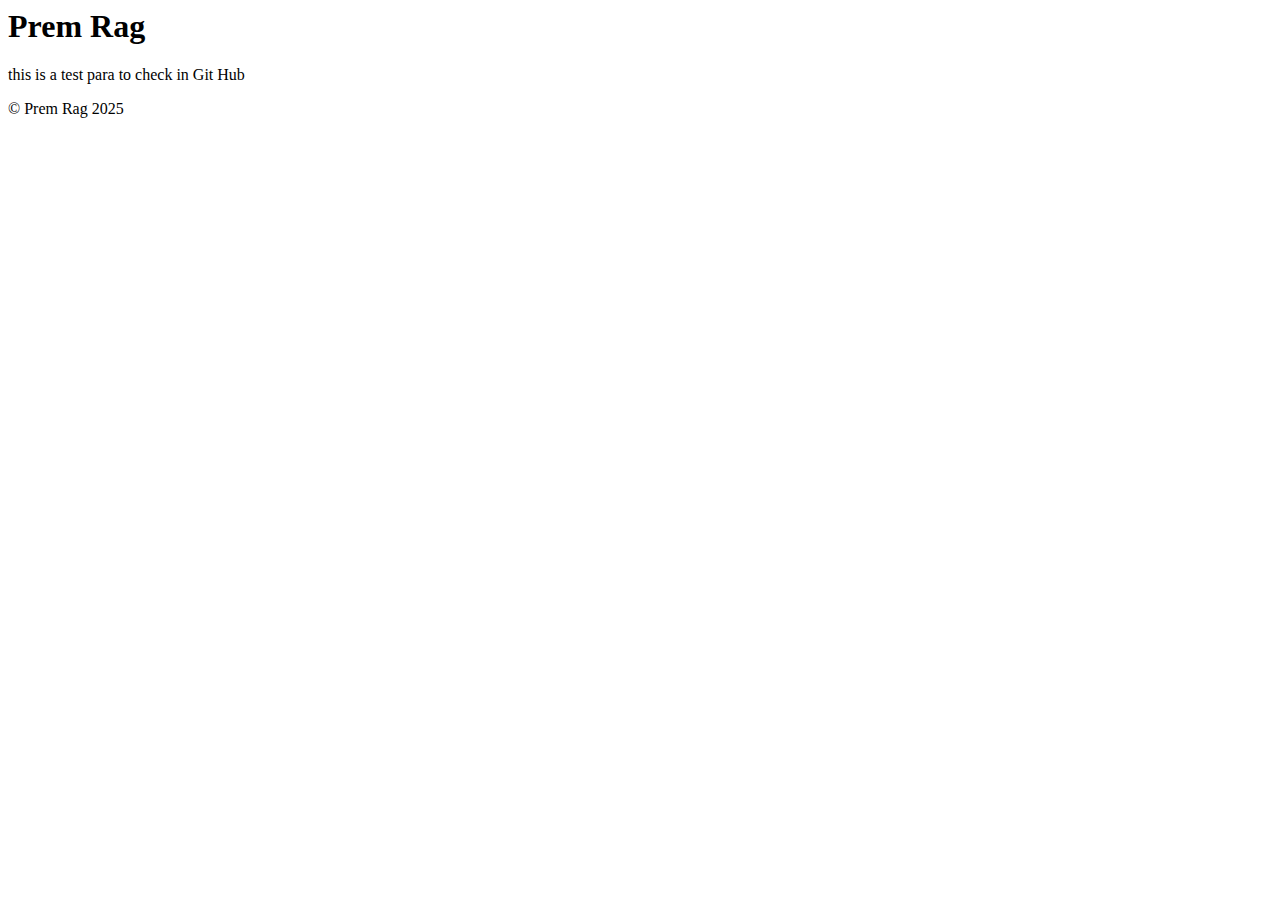
==== index.html @ f93c716c "Create index.html" ====
<! DOCTYPE html>
<html>
    <head>
        <title>My Website</title>
    </head>
    <body>
        <header>
            <h1>Prem Rag</h1>
        </header>
        <main>
            <p> this is a test para to check in Git Hub</p>
        </main>
        <footer>
            &copy; Prem Rag 2025
        </footer>
    </body>
</html>
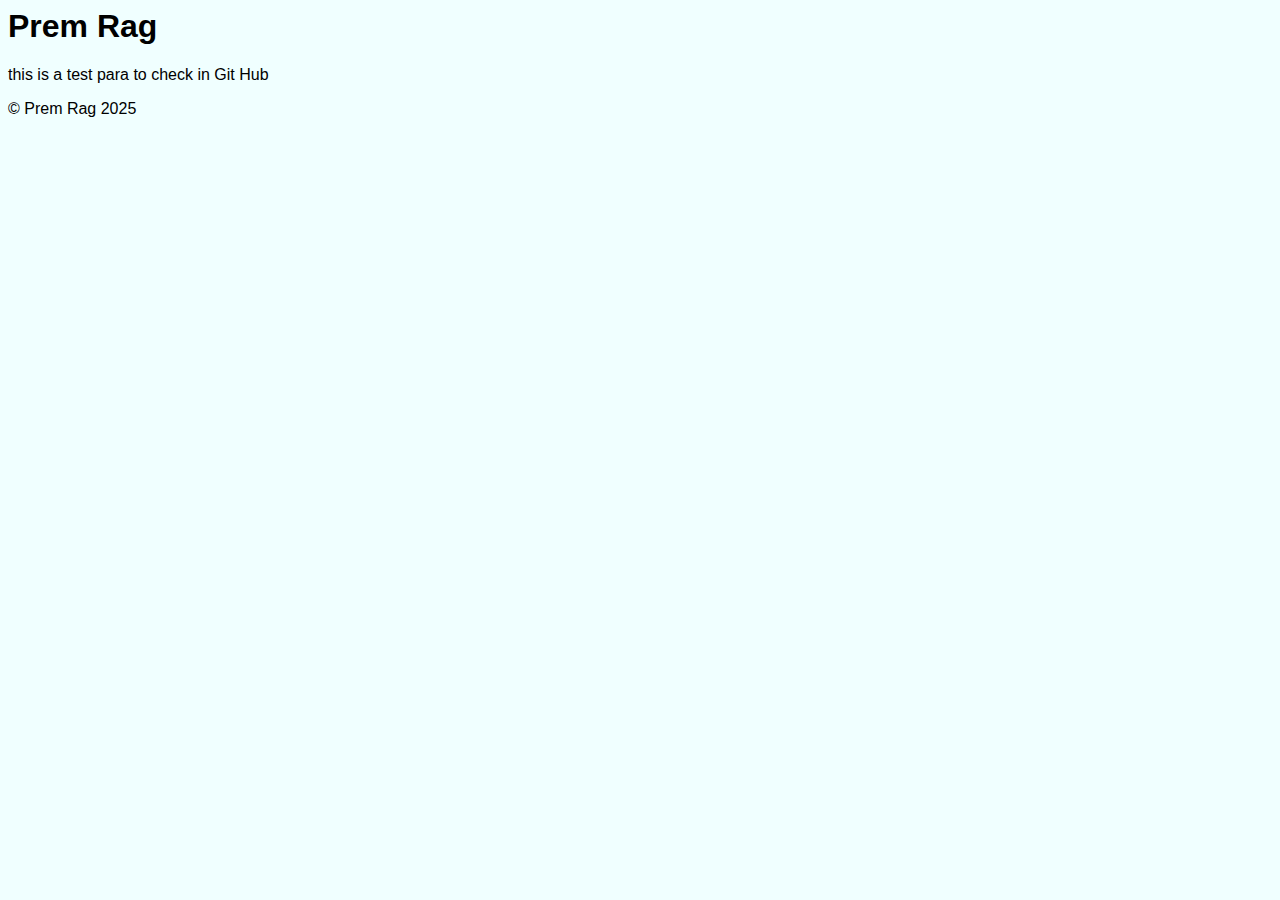
==== commit d0ed83c5: "Update index.html" ====
--- a/index.html
+++ b/index.html
@@ -2,6 +2,7 @@
 <html>
     <head>
         <title>My Website</title>
+        <link rel="stylesheet" href="style.css"
     </head>
     <body>
         <header>
--- a/style.css
+++ b/style.css
@@ -0,0 +1,4 @@
+body {
+    background-color: azure;
+    font-family: Arial, Helvetica, sans-serif;
+}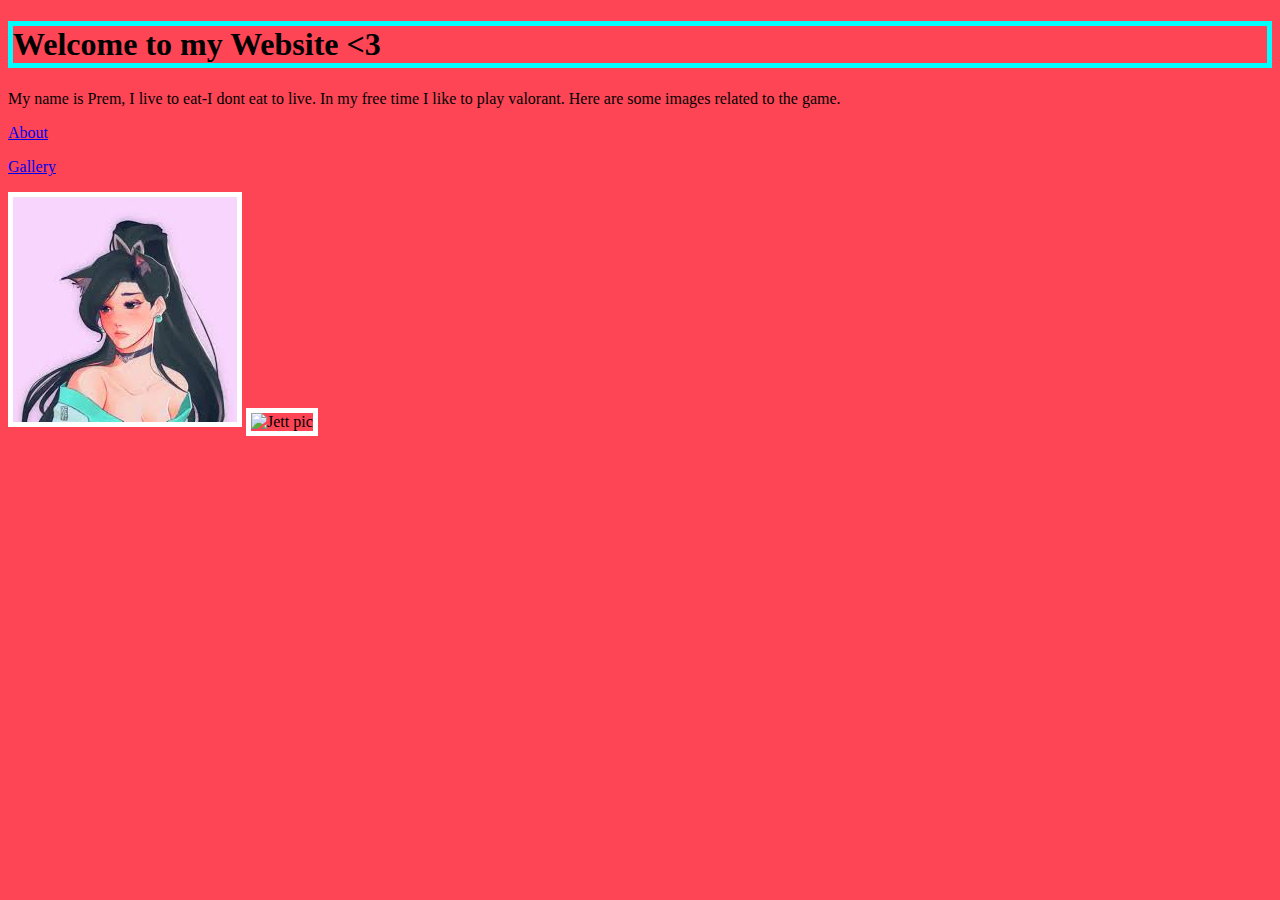
==== commit 9caa1096: "Modified" ====
--- a/index.html
+++ b/index.html
@@ -1,18 +1,24 @@
-<! DOCTYPE html>
+<!DOCTYPE html>
 <html>
     <head>
-        <title>My Website</title>
-        <link rel="stylesheet" href="style.css"
+        <title>
+            Homepage
+        </title>
+        <link rel="stylesheet" href="css/home.css">
     </head>
     <body>
-        <header>
-            <h1>Prem Rag</h1>
-        </header>
-        <main>
-            <p> this is a test para to check in Git Hub</p>
-        </main>
-        <footer>
-            &copy; Prem Rag 2025
-        </footer>
+        <h1>Welcome to my Website <3</h1>
+        <p>
+            My name is Prem, I live to eat-I dont eat to live. In my free time I like to play valorant.
+            Here are some images related to the game.
+        </p>
+        <p>
+            <a href="about.html">About</a>
+        </p>
+        <p>
+            <a href="photos.html">Gallery</a>
+        </p>
+        <img src="Images/download.jfif" alt="Sage Mommy">
+        <img src="https://platform.polygon.com/wp-content/uploads/sites/2/chorus/uploads/chorus_asset/file/19882476/Jett.png?quality=90&strip=all&crop=7.114711033275%2C0%2C85.77057793345%2C100&w=750" alt="Jett pic">
     </body>
 </html>--- a/css/home.css
+++ b/css/home.css
@@ -0,0 +1,11 @@
+body {
+    background-color:#fd4556 ;
+}
+
+h1 {
+    border: 5px solid cyan;
+}
+
+img {
+    border: 5px solid white;
+}